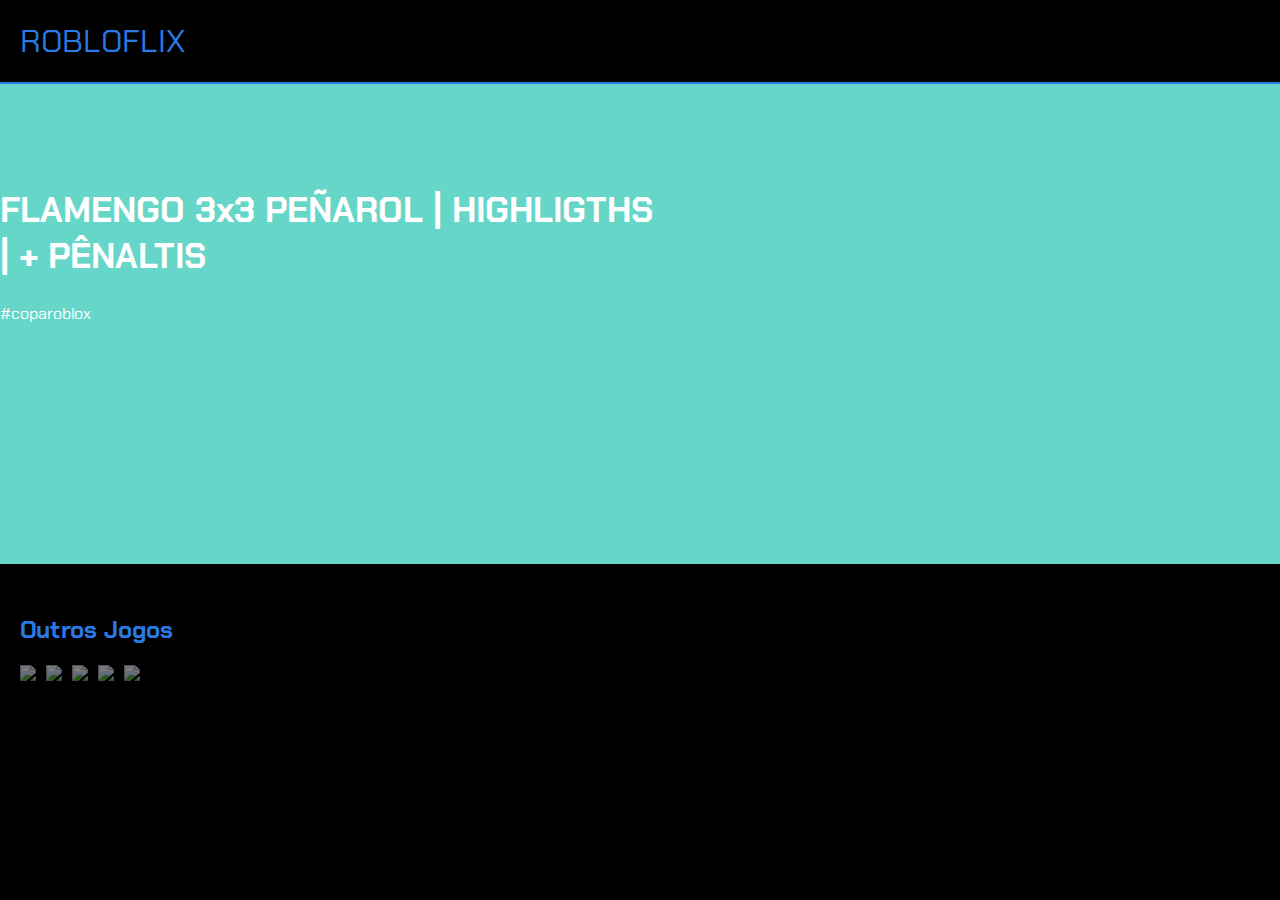
==== index.html @ 83425efd "Primeiro Projeto do Alura" ====
<!DOCTYPE html>
<html lang="pt-br">

<head>
  <meta charset="utf-8">
  <meta name="viewport" content="width=device-width">
  <link rel="preconnect" href="https://fonts.googleapis.com">
  <link rel="preconnect" href="https://fonts.gstatic.com" crossorigin>
  <link
    href="https://fonts.googleapis.com/css2?family=Chakra+Petch:ital,wght@0,300;0,400;0,500;0,600;0,700;1,300;1,400;1,500;1,600;1,700&display=swap"
    rel="stylesheet">
  <title>Robloflix</title>
  <link href="style.css" rel="stylesheet" type="text/css" />
</head>

<body>

  <header>ROBLOFLIX</header>

  <section class="video-principal">
    <div class="texto">

      <h1>FLAMENGO 3x3 PEÑAROL | HIGHLIGTHS | + PÊNALTIS</h1>


      <p>#coparoblox</p>
    </div>

    <div class="video">

      <iframe width="560" height="315" src="https://www.youtube.com/embed/JD63rGzWec0?si=6O5umIfh8diLuN3m"
        title="YouTube video player" frameborder="0"
        allow="accelerometer; autoplay; clipboard-write; encrypted-media; gyroscope; picture-in-picture; web-share"
        referrerpolicy="strict-origin-when-cross-origin" allowfullscreen></iframe>

    </div>
  </section>

  <section class="preview">
    <h2>Outros Jogos</h2>

    <div class="outros-videos">
      <a href="https://www.youtube.com/watch?v=sD046z9kjRM">
        <img src="https://img.youtube.com/vi/sD046z9kjRM/maxresdefault.jpg" />
      </a>

      <a href="https://www.youtube.com/watch?v=S23EpE4TPhU">
        <img src="https://img.youtube.com/vi/S23EpE4TPhU/maxresdefault.jpg" />

      </a>

      <a href="https://www.youtube.com/watch?v=aXCTzi2AKHg">
        <img src="https://img.youtube.com/vi/aXCTzi2AKHg/maxresdefault.jpg" />
      </a>

      <a href="https://www.youtube.com/watch?v=7HHaKJ8xmig">
        <img src="https://img.youtube.com/vi/7HHaKJ8xmig/maxresdefault.jpg" />
      </a>

      <a href="https://www.youtube.com/watch?v=e5LPkK0_XIw">
        <img src="https://img.youtube.com/vi/e5LPkK0_XIw/maxresdefault.jpg" />
      </a>

    </div>


  </section>

  <script src="script.js"></script>
</body>

</html>
---- style.css ----
html {
  height: 100%;
  width: 100%;
}

header {
  
  border-bottom: solid 2px rgb(42, 122, 228);
  padding: 20px;
  font-size: 32px;
  color: rgb(42, 122, 228);
}

body {
  color: white;
  background: black;
  margin: 0px;
  font-family: "Chakra Petch", sans-serif;
  margin-bottom: 100px;
  
}

.video-principal {
  background: rgb(102, 214, 200);
  padding-bottom: 80px;
  padding-top: 80px;
  display: flex;
  justify-content: center;
}

.texto{
  margin-right: 5%;
}

h1{
  font-size: 35px;
}

img {
  height: 170px;
}

.outros-videos {
  display: flex;
  overflow: auto;
  gap: 10px;
}

.preview {
  margin-top: 50px;
  padding-left: 20px;
  padding-right: 20px;
}

.preview img {
  opacity: 0.5;
  height: 170px;
}

.preview img:hover {
  opacity: 1.0;
  border: 2px solid rgb(102, 214, 200);
}

.preview h2 {
  color: rgb(42, 122, 228);
}
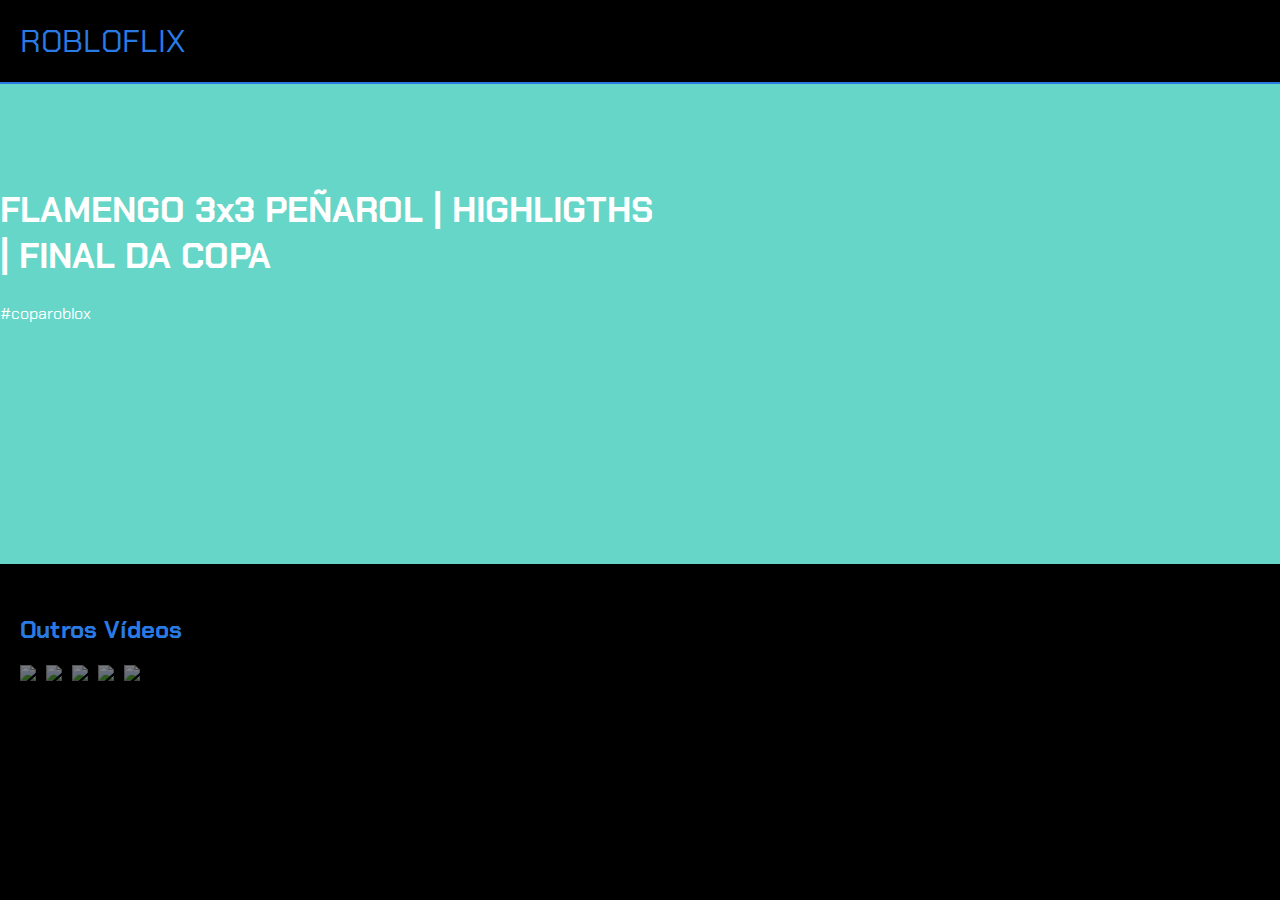
==== commit 51b77a4b: "Add páginas de vídeo + alterando textos" ====
--- a/index.html
+++ b/index.html
@@ -20,7 +20,7 @@
   <section class="video-principal">
     <div class="texto">
 
-      <h1>FLAMENGO 3x3 PEÑAROL | HIGHLIGTHS | + PÊNALTIS</h1>
+      <h1>FLAMENGO 3x3 PEÑAROL | HIGHLIGTHS | FINAL DA COPA</h1>
 
 
       <p>#coparoblox</p>
@@ -37,28 +37,23 @@
   </section>
 
   <section class="preview">
-    <h2>Outros Jogos</h2>
+    <h2>Outros Vídeos</h2>
 
     <div class="outros-videos">
-      <a href="https://www.youtube.com/watch?v=sD046z9kjRM">
-        <img src="https://img.youtube.com/vi/sD046z9kjRM/maxresdefault.jpg" />
+      <a href="page2.html">
+        <img src="https://img.youtube.com/vi/7R60ghCYc6A/0.jpg" />
       </a>
-
-      <a href="https://www.youtube.com/watch?v=S23EpE4TPhU">
-        <img src="https://img.youtube.com/vi/S23EpE4TPhU/maxresdefault.jpg" />
-
+      <a href="page3.html">
+        <img src="https://img.youtube.com/vi/sD046z9kjRM/0.jpg" />
       </a>
-
-      <a href="https://www.youtube.com/watch?v=aXCTzi2AKHg">
-        <img src="https://img.youtube.com/vi/aXCTzi2AKHg/maxresdefault.jpg" />
+      <a href="page4.html">
+        <img src="https://img.youtube.com/vi/7HHaKJ8xmig/0.jpg" />
       </a>
-
-      <a href="https://www.youtube.com/watch?v=7HHaKJ8xmig">
-        <img src="https://img.youtube.com/vi/7HHaKJ8xmig/maxresdefault.jpg" />
+      <a href="page5.html">
+        <img src="https://img.youtube.com/vi/XkxBOrCzdwI/0.jpg" />
       </a>
-
-      <a href="https://www.youtube.com/watch?v=e5LPkK0_XIw">
-        <img src="https://img.youtube.com/vi/e5LPkK0_XIw/maxresdefault.jpg" />
+      <a href="page6.html">
+        <img src="https://img.youtube.com/vi/Uz7omWEIhjc/0.jpg" />
       </a>
 
     </div>
